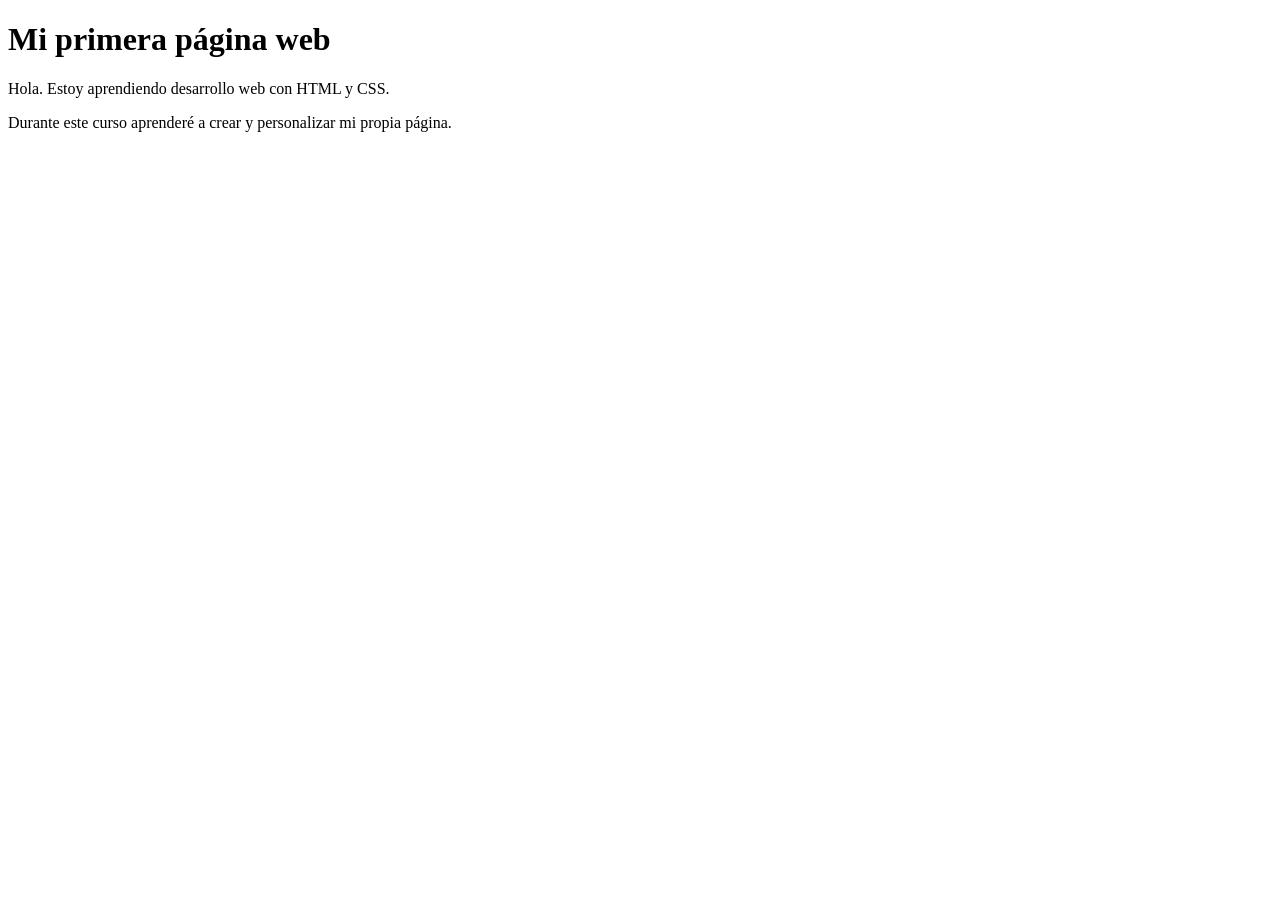
==== starter-files/lesson-01/index.html @ b62b4be4 "feat: add lesson 1 starter HTML example" ====
<!DOCTYPE html>
<html lang="es">
<head>
    <meta charset="UTF-8">
    <meta name="viewport" content="width=device-width, initial-scale=1.0">
    <title>Mi primera página web</title>
</head>

<body>

<h1>Mi primera página web</h1>

<p>
    Hola. Estoy aprendiendo desarrollo web con HTML y CSS.
</p>

<p>
    Durante este curso aprenderé a crear y personalizar mi propia página.
</p>

</body>
</html>
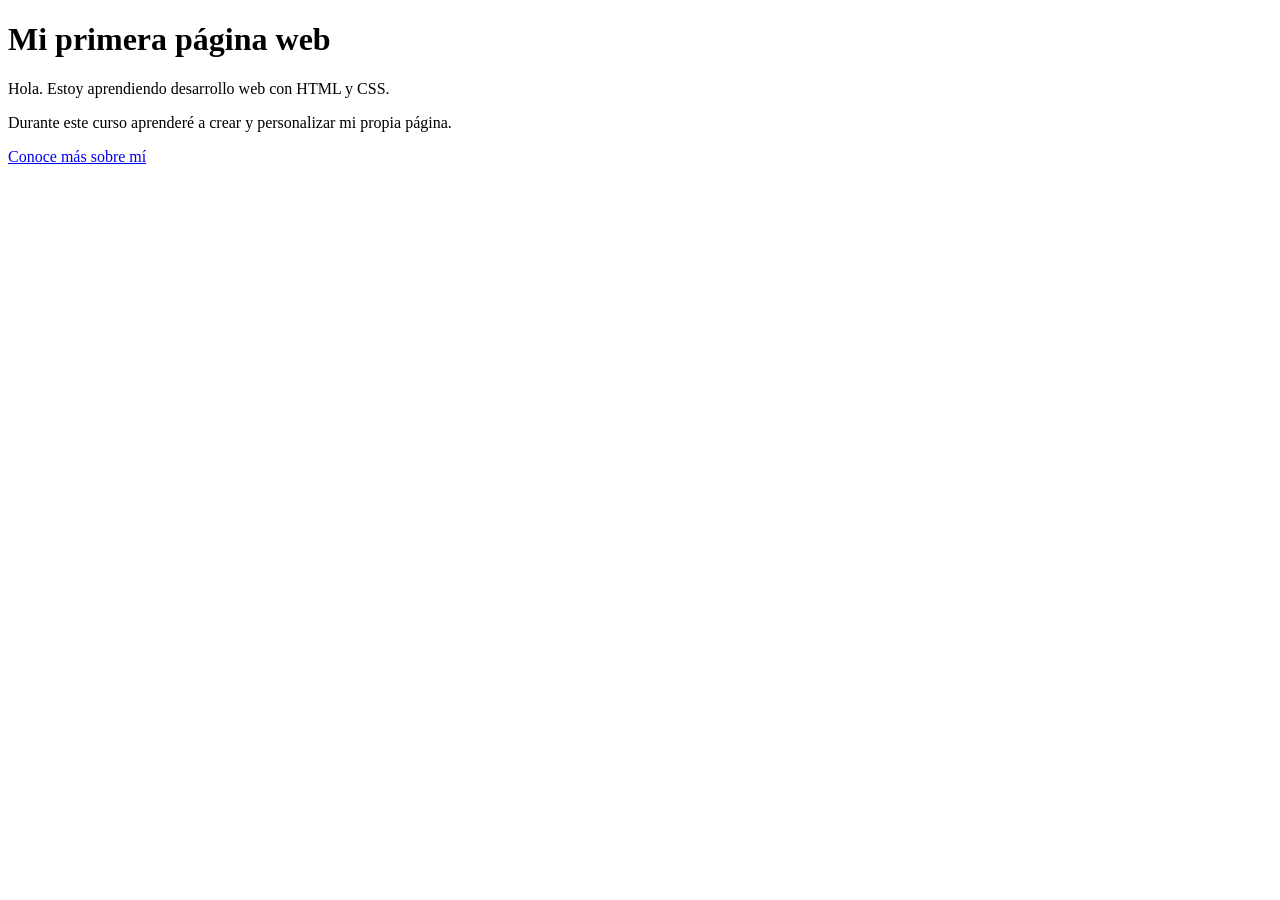
==== commit 87e34f8b: "fix: align lesson 1 starter HTML with the video" ====
--- a/starter-files/lesson-01/index.html
+++ b/starter-files/lesson-01/index.html
@@ -8,15 +8,21 @@
 
 <body>
 
-<h1>Mi primera página web</h1>
+<main class="profile-card">
 
-<p>
-    Hola. Estoy aprendiendo desarrollo web con HTML y CSS.
-</p>
+    <h1>Mi primera página web</h1>
 
-<p>
-    Durante este curso aprenderé a crear y personalizar mi propia página.
-</p>
+    <p>
+        Hola. Estoy aprendiendo desarrollo web con HTML y CSS.
+    </p>
+
+    <p>
+        Durante este curso aprenderé a crear y personalizar mi propia página.
+    </p>
+
+    <a href="#">Conoce más sobre mí</a>
+
+</main>
 
 </body>
-</html>+</html>
